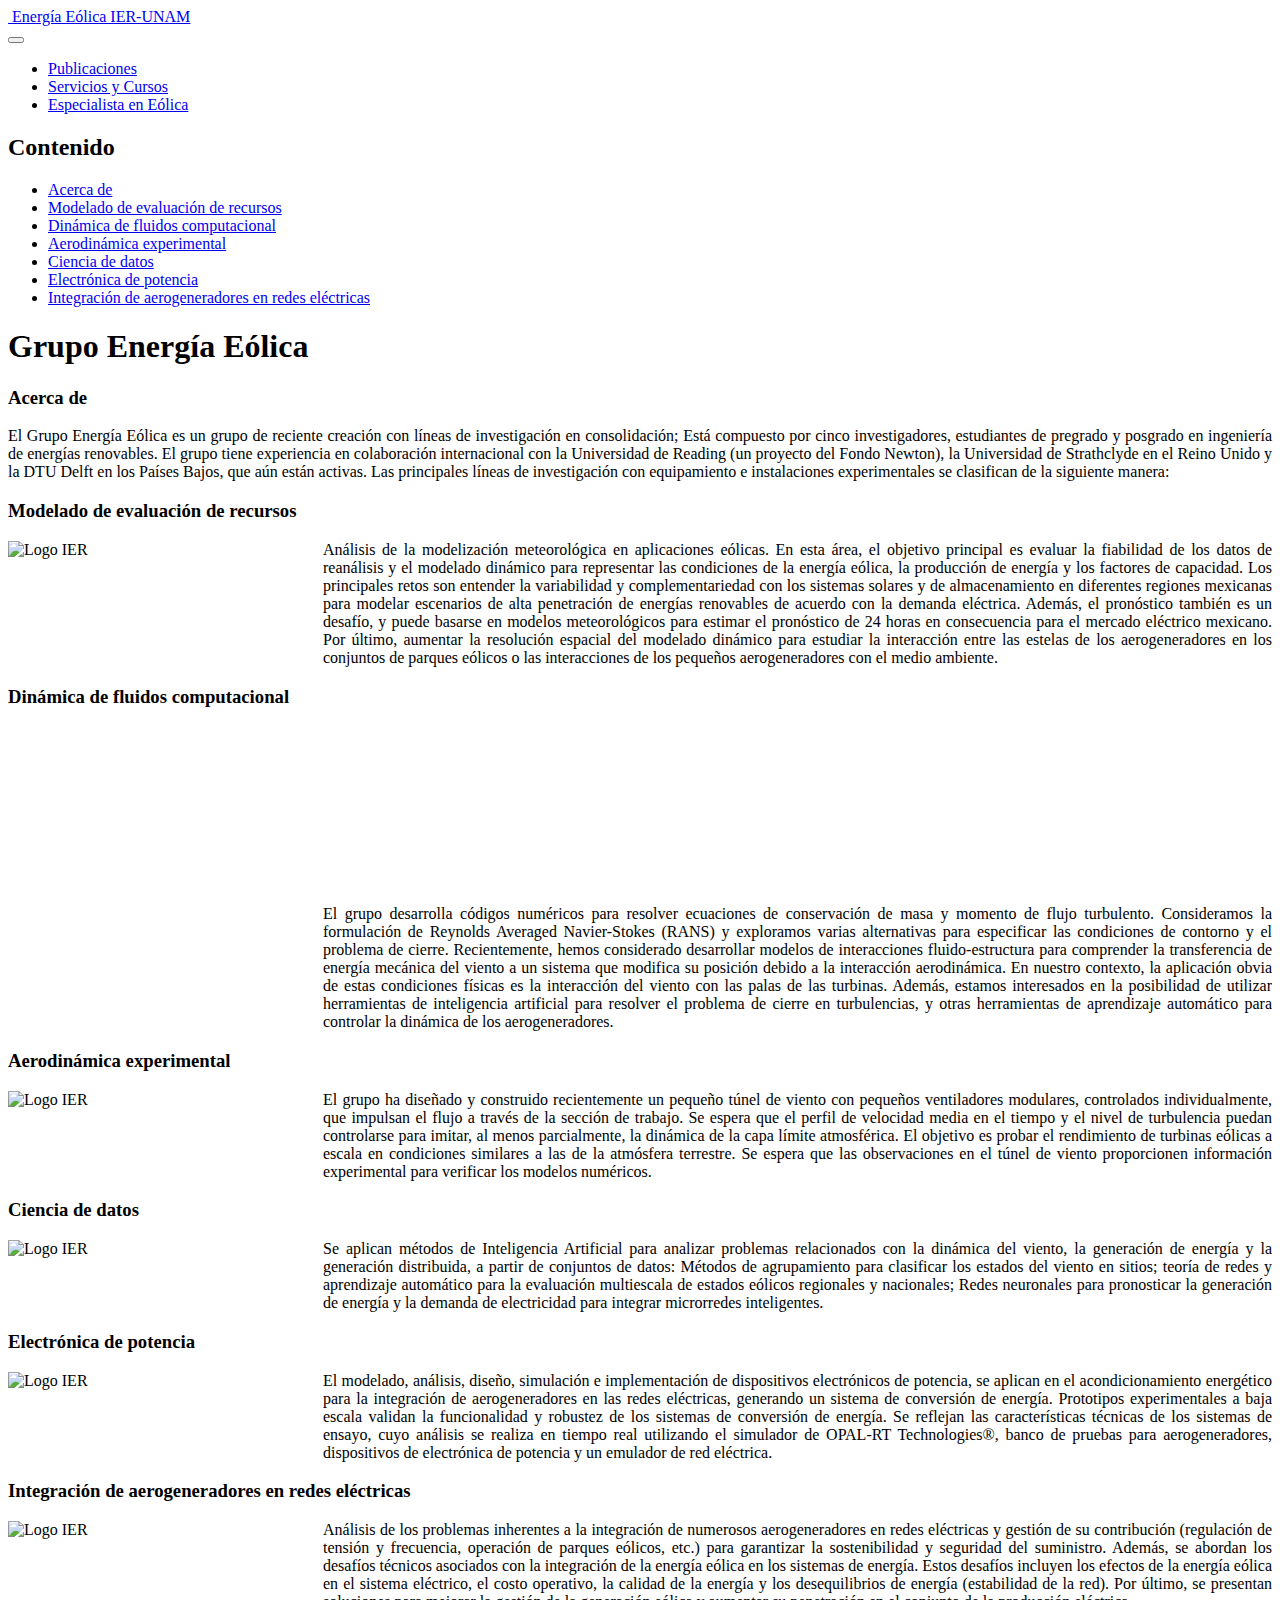
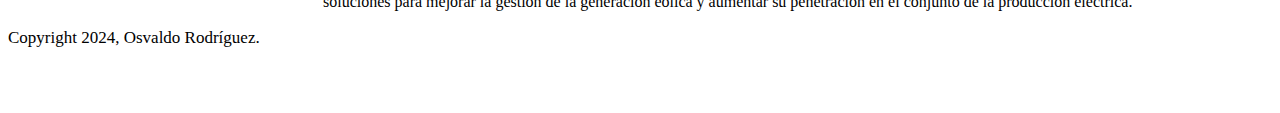
==== docs/index.html @ b710e531 "update" ====
<!DOCTYPE html>
<html xmlns="http://www.w3.org/1999/xhtml" lang="en" xml:lang="en"><head>

<meta charset="utf-8">
<meta name="generator" content="quarto-1.5.57">

<meta name="viewport" content="width=device-width, initial-scale=1.0, user-scalable=yes">


<title>Grupo Energía Eólica – Energía Eólica IER-UNAM</title>
<style>
code{white-space: pre-wrap;}
span.smallcaps{font-variant: small-caps;}
div.columns{display: flex; gap: min(4vw, 1.5em);}
div.column{flex: auto; overflow-x: auto;}
div.hanging-indent{margin-left: 1.5em; text-indent: -1.5em;}
ul.task-list{list-style: none;}
ul.task-list li input[type="checkbox"] {
  width: 0.8em;
  margin: 0 0.8em 0.2em -1em; /* quarto-specific, see https://github.com/quarto-dev/quarto-cli/issues/4556 */ 
  vertical-align: middle;
}
</style>


<script src="site_libs/quarto-nav/quarto-nav.js"></script>
<script src="site_libs/quarto-nav/headroom.min.js"></script>
<script src="site_libs/clipboard/clipboard.min.js"></script>
<script src="site_libs/quarto-search/autocomplete.umd.js"></script>
<script src="site_libs/quarto-search/fuse.min.js"></script>
<script src="site_libs/quarto-search/quarto-search.js"></script>
<meta name="quarto:offset" content="./">
<script src="site_libs/quarto-html/quarto.js"></script>
<script src="site_libs/quarto-html/popper.min.js"></script>
<script src="site_libs/quarto-html/tippy.umd.min.js"></script>
<script src="site_libs/quarto-html/anchor.min.js"></script>
<link href="site_libs/quarto-html/tippy.css" rel="stylesheet">
<link href="site_libs/quarto-html/quarto-syntax-highlighting.css" rel="stylesheet" class="quarto-color-scheme" id="quarto-text-highlighting-styles">
<link href="site_libs/quarto-html/quarto-syntax-highlighting-dark.css" rel="prefetch" class="quarto-color-scheme quarto-color-alternate" id="quarto-text-highlighting-styles">
<script src="site_libs/bootstrap/bootstrap.min.js"></script>
<link href="site_libs/bootstrap/bootstrap-icons.css" rel="stylesheet">
<link href="site_libs/bootstrap/bootstrap.min.css" rel="stylesheet" class="quarto-color-scheme" id="quarto-bootstrap" data-mode="light">
<link href="site_libs/bootstrap/bootstrap-dark.min.css" rel="prefetch" class="quarto-color-scheme quarto-color-alternate" id="quarto-bootstrap" data-mode="dark">
<script id="quarto-search-options" type="application/json">{
  "location": "navbar",
  "copy-button": false,
  "collapse-after": 3,
  "panel-placement": "end",
  "type": "overlay",
  "limit": 50,
  "keyboard-shortcut": [
    "f",
    "/",
    "s"
  ],
  "show-item-context": false,
  "language": {
    "search-no-results-text": "No results",
    "search-matching-documents-text": "matching documents",
    "search-copy-link-title": "Copy link to search",
    "search-hide-matches-text": "Hide additional matches",
    "search-more-match-text": "more match in this document",
    "search-more-matches-text": "more matches in this document",
    "search-clear-button-title": "Clear",
    "search-text-placeholder": "",
    "search-detached-cancel-button-title": "Cancel",
    "search-submit-button-title": "Submit",
    "search-label": "Search"
  }
}</script>


<link rel="stylesheet" href="styles.css">
</head>

<body class="nav-fixed">

<div id="quarto-search-results"></div>
  <header id="quarto-header" class="headroom fixed-top">
    <nav class="navbar navbar-expand-lg " data-bs-theme="dark">
      <div class="navbar-container container-fluid">
      <div class="navbar-brand-container mx-auto">
    <a href="./index.html" class="navbar-brand navbar-brand-logo">
    <img src="././imgs/IERBlanco.png" alt="" class="navbar-logo">
    </a>
    <a class="navbar-brand" href="./index.html">
    <span class="navbar-title">Energía Eólica IER-UNAM</span>
    </a>
  </div>
            <div id="quarto-search" class="" title="Search"></div>
          <button class="navbar-toggler" type="button" data-bs-toggle="collapse" data-bs-target="#navbarCollapse" aria-controls="navbarCollapse" role="menu" aria-expanded="false" aria-label="Toggle navigation" onclick="if (window.quartoToggleHeadroom) { window.quartoToggleHeadroom(); }">
  <span class="navbar-toggler-icon"></span>
</button>
          <div class="collapse navbar-collapse" id="navbarCollapse">
            <ul class="navbar-nav navbar-nav-scroll me-auto">
  <li class="nav-item">
    <a class="nav-link" href="./research.html"> 
<span class="menu-text">Publicaciones</span></a>
  </li>  
  <li class="nav-item">
    <a class="nav-link" href="./services.html"> 
<span class="menu-text">Servicios y Cursos</span></a>
  </li>  
  <li class="nav-item">
    <a class="nav-link" href="./study.html"> 
<span class="menu-text">Especialista en Eólica</span></a>
  </li>  
</ul>
          </div> <!-- /navcollapse -->
            <div class="quarto-navbar-tools">
  <a href="" class="quarto-color-scheme-toggle quarto-navigation-tool  px-1" onclick="window.quartoToggleColorScheme(); return false;" title="Toggle dark mode"><i class="bi"></i></a>
</div>
      </div> <!-- /container-fluid -->
    </nav>
</header>
<!-- content -->
<div id="quarto-content" class="quarto-container page-columns page-rows-contents page-layout-full page-navbar">
<!-- sidebar -->
<!-- margin-sidebar -->
    <div id="quarto-margin-sidebar" class="sidebar margin-sidebar">
        <nav id="TOC" role="doc-toc" class="toc-active">
    <h2 id="toc-title">Contenido</h2>
   
  <ul>
  <li><a href="#acerca-de" id="toc-acerca-de" class="nav-link active" data-scroll-target="#acerca-de">Acerca de</a></li>
  <li><a href="#modelado-de-evaluación-de-recursos" id="toc-modelado-de-evaluación-de-recursos" class="nav-link" data-scroll-target="#modelado-de-evaluación-de-recursos">Modelado de evaluación de recursos</a></li>
  <li><a href="#dinámica-de-fluidos-computacional" id="toc-dinámica-de-fluidos-computacional" class="nav-link" data-scroll-target="#dinámica-de-fluidos-computacional">Dinámica de fluidos computacional</a></li>
  <li><a href="#aerodinámica-experimental" id="toc-aerodinámica-experimental" class="nav-link" data-scroll-target="#aerodinámica-experimental">Aerodinámica experimental</a></li>
  <li><a href="#ciencia-de-datos" id="toc-ciencia-de-datos" class="nav-link" data-scroll-target="#ciencia-de-datos">Ciencia de datos</a></li>
  <li><a href="#electrónica-de-potencia" id="toc-electrónica-de-potencia" class="nav-link" data-scroll-target="#electrónica-de-potencia">Electrónica de potencia</a></li>
  <li><a href="#integración-de-aerogeneradores-en-redes-eléctricas" id="toc-integración-de-aerogeneradores-en-redes-eléctricas" class="nav-link" data-scroll-target="#integración-de-aerogeneradores-en-redes-eléctricas">Integración de aerogeneradores en redes eléctricas</a></li>
  </ul>
</nav>
    </div>
<!-- main -->
<main class="content column-page-left" id="quarto-document-content">

<header id="title-block-header" class="quarto-title-block default">
<div class="quarto-title">
<h1 class="title">Grupo Energía Eólica</h1>
</div>



<div class="quarto-title-meta column-page-left">

    
  
    
  </div>
  


</header>


<style>
/* Aplica alineación justificada al texto */
p, h1, h2, h3, h4, h5, h6 {
  text-align: justify;
}
</style>
<h3 id="acerca-de" class="anchored">Acerca de</h3>
<p>El Grupo Energía Eólica es un grupo de reciente creación con líneas de investigación en consolidación; Está compuesto por cinco investigadores, estudiantes de pregrado y posgrado en ingeniería de energías renovables. El grupo tiene experiencia en colaboración internacional con la Universidad de Reading (un proyecto del Fondo Newton), la Universidad de Strathclyde en el Reino Unido y la DTU Delft en los Países Bajos, que aún están activas. Las principales líneas de investigación con equipamiento e instalaciones experimentales se clasifican de la siguiente manera:</p>
<h3 id="modelado-de-evaluación-de-recursos" class="anchored">Modelado de evaluación de recursos</h3>
<div class="clearfix">
<img src="./imgs/resources.gif" alt="Logo IER" class="img-left">
<div class="text-container">
Análisis de la modelización meteorológica en aplicaciones eólicas. En esta área, el objetivo principal es evaluar la fiabilidad de los datos de reanálisis y el modelado dinámico para representar las condiciones de la energía eólica, la producción de energía y los factores de capacidad. Los principales retos son entender la variabilidad y complementariedad con los sistemas solares y de almacenamiento en diferentes regiones mexicanas para modelar escenarios de alta penetración de energías renovables de acuerdo con la demanda eléctrica. Además, el pronóstico también es un desafío, y puede basarse en modelos meteorológicos para estimar el pronóstico de 24 horas en consecuencia para el mercado eléctrico mexicano. Por último, aumentar la resolución espacial del modelado dinámico para estudiar la interacción entre las estelas de los aerogeneradores en los conjuntos de parques eólicos o las interacciones de los pequeños aerogeneradores con el medio ambiente.
</div>
</div>
<h3 id="dinámica-de-fluidos-computacional" class="anchored">Dinámica de fluidos computacional</h3>
<div class="clearfix">
<iframe width="300" height="175" src="https://www.youtube.com/embed/C7knZK5cumY" title="Eje Vertical" frameborder="0" allow="accelerometer; autoplay; clipboard-write; encrypted-media; gyroscope; picture-in-picture; web-share" referrerpolicy="strict-origin-when-cross-origin" allowfullscreen=""></iframe>
<div class="text-container">
El grupo desarrolla códigos numéricos para resolver ecuaciones de conservación de masa y momento de flujo turbulento. Consideramos la formulación de Reynolds Averaged Navier-Stokes (RANS) y exploramos varias alternativas para especificar las condiciones de contorno y el problema de cierre. Recientemente, hemos considerado desarrollar modelos de interacciones fluido-estructura para comprender la transferencia de energía mecánica del viento a un sistema que modifica su posición debido a la interacción aerodinámica. En nuestro contexto, la aplicación obvia de estas condiciones físicas es la interacción del viento con las palas de las turbinas. Además, estamos interesados en la posibilidad de utilizar herramientas de inteligencia artificial para resolver el problema de cierre en turbulencias, y otras herramientas de aprendizaje automático para controlar la dinámica de los aerogeneradores.
</div>
</div>
<h3 id="aerodinámica-experimental" class="anchored">Aerodinámica experimental</h3>
<div class="clearfix">
<img src="./imgs/expAerody.jpg" alt="Logo IER" class="img-left">
<div class="text-container">
El grupo ha diseñado y construido recientemente un pequeño túnel de viento con pequeños ventiladores modulares, controlados individualmente, que impulsan el flujo a través de la sección de trabajo. Se espera que el perfil de velocidad media en el tiempo y el nivel de turbulencia puedan controlarse para imitar, al menos parcialmente, la dinámica de la capa límite atmosférica. El objetivo es probar el rendimiento de turbinas eólicas a escala en condiciones similares a las de la atmósfera terrestre. Se espera que las observaciones en el túnel de viento proporcionen información experimental para verificar los modelos numéricos.
</div>
</div>
<h3 id="ciencia-de-datos" class="anchored">Ciencia de datos</h3>
<div class="clearfix">
<img src="./imgs/dataScience.png" alt="Logo IER" class="img-left">
<div class="text-container">
Se aplican métodos de Inteligencia Artificial para analizar problemas relacionados con la dinámica del viento, la generación de energía y la generación distribuida, a partir de conjuntos de datos: Métodos de agrupamiento para clasificar los estados del viento en sitios; teoría de redes y aprendizaje automático para la evaluación multiescala de estados eólicos regionales y nacionales; Redes neuronales para pronosticar la generación de energía y la demanda de electricidad para integrar microrredes inteligentes.
</div>
</div>
<h3 id="electrónica-de-potencia" class="anchored">Electrónica de potencia</h3>
<div class="clearfix">
<img src="./imgs/powElec.jpg" alt="Logo IER" class="img-left">
<div class="text-container">
El modelado, análisis, diseño, simulación e implementación de dispositivos electrónicos de potencia, se aplican en el acondicionamiento energético para la integración de aerogeneradores en las redes eléctricas, generando un sistema de conversión de energía. Prototipos experimentales a baja escala validan la funcionalidad y robustez de los sistemas de conversión de energía. Se reflejan las características técnicas de los sistemas de ensayo, cuyo análisis se realiza en tiempo real utilizando el simulador de OPAL-RT Technologies®, banco de pruebas para aerogeneradores, dispositivos de electrónica de potencia y un emulador de red eléctrica.
</div>
</div>
<h3 id="integración-de-aerogeneradores-en-redes-eléctricas" class="anchored">Integración de aerogeneradores en redes eléctricas</h3>
<div class="clearfix">
<img src="./imgs/windTurb.png" alt="Logo IER" class="img-left">
<div class="text-container">
Análisis de los problemas inherentes a la integración de numerosos aerogeneradores en redes eléctricas y gestión de su contribución (regulación de tensión y frecuencia, operación de parques eólicos, etc.) para garantizar la sostenibilidad y seguridad del suministro. Además, se abordan los desafíos técnicos asociados con la integración de la energía eólica en los sistemas de energía. Estos desafíos incluyen los efectos de la energía eólica en el sistema eléctrico, el costo operativo, la calidad de la energía y los desequilibrios de energía (estabilidad de la red). Por último, se presentan soluciones para mejorar la gestión de la generación eólica y aumentar su penetración en el conjunto de la producción eléctrica.
</div>
</div>



</main> <!-- /main -->
<script id="quarto-html-after-body" type="application/javascript">
window.document.addEventListener("DOMContentLoaded", function (event) {
  const toggleBodyColorMode = (bsSheetEl) => {
    const mode = bsSheetEl.getAttribute("data-mode");
    const bodyEl = window.document.querySelector("body");
    if (mode === "dark") {
      bodyEl.classList.add("quarto-dark");
      bodyEl.classList.remove("quarto-light");
    } else {
      bodyEl.classList.add("quarto-light");
      bodyEl.classList.remove("quarto-dark");
    }
  }
  const toggleBodyColorPrimary = () => {
    const bsSheetEl = window.document.querySelector("link#quarto-bootstrap");
    if (bsSheetEl) {
      toggleBodyColorMode(bsSheetEl);
    }
  }
  toggleBodyColorPrimary();  
  const disableStylesheet = (stylesheets) => {
    for (let i=0; i < stylesheets.length; i++) {
      const stylesheet = stylesheets[i];
      stylesheet.rel = 'prefetch';
    }
  }
  const enableStylesheet = (stylesheets) => {
    for (let i=0; i < stylesheets.length; i++) {
      const stylesheet = stylesheets[i];
      stylesheet.rel = 'stylesheet';
    }
  }
  const manageTransitions = (selector, allowTransitions) => {
    const els = window.document.querySelectorAll(selector);
    for (let i=0; i < els.length; i++) {
      const el = els[i];
      if (allowTransitions) {
        el.classList.remove('notransition');
      } else {
        el.classList.add('notransition');
      }
    }
  }
  const toggleGiscusIfUsed = (isAlternate, darkModeDefault) => {
    const baseTheme = document.querySelector('#giscus-base-theme')?.value ?? 'light';
    const alternateTheme = document.querySelector('#giscus-alt-theme')?.value ?? 'dark';
    let newTheme = '';
    if(darkModeDefault) {
      newTheme = isAlternate ? baseTheme : alternateTheme;
    } else {
      newTheme = isAlternate ? alternateTheme : baseTheme;
    }
    const changeGiscusTheme = () => {
      // From: https://github.com/giscus/giscus/issues/336
      const sendMessage = (message) => {
        const iframe = document.querySelector('iframe.giscus-frame');
        if (!iframe) return;
        iframe.contentWindow.postMessage({ giscus: message }, 'https://giscus.app');
      }
      sendMessage({
        setConfig: {
          theme: newTheme
        }
      });
    }
    const isGiscussLoaded = window.document.querySelector('iframe.giscus-frame') !== null;
    if (isGiscussLoaded) {
      changeGiscusTheme();
    }
  }
  const toggleColorMode = (alternate) => {
    // Switch the stylesheets
    const alternateStylesheets = window.document.querySelectorAll('link.quarto-color-scheme.quarto-color-alternate');
    manageTransitions('#quarto-margin-sidebar .nav-link', false);
    if (alternate) {
      enableStylesheet(alternateStylesheets);
      for (const sheetNode of alternateStylesheets) {
        if (sheetNode.id === "quarto-bootstrap") {
          toggleBodyColorMode(sheetNode);
        }
      }
    } else {
      disableStylesheet(alternateStylesheets);
      toggleBodyColorPrimary();
    }
    manageTransitions('#quarto-margin-sidebar .nav-link', true);
    // Switch the toggles
    const toggles = window.document.querySelectorAll('.quarto-color-scheme-toggle');
    for (let i=0; i < toggles.length; i++) {
      const toggle = toggles[i];
      if (toggle) {
        if (alternate) {
          toggle.classList.add("alternate");     
        } else {
          toggle.classList.remove("alternate");
        }
      }
    }
    // Hack to workaround the fact that safari doesn't
    // properly recolor the scrollbar when toggling (#1455)
    if (navigator.userAgent.indexOf('Safari') > 0 && navigator.userAgent.indexOf('Chrome') == -1) {
      manageTransitions("body", false);
      window.scrollTo(0, 1);
      setTimeout(() => {
        window.scrollTo(0, 0);
        manageTransitions("body", true);
      }, 40);  
    }
  }
  const isFileUrl = () => { 
    return window.location.protocol === 'file:';
  }
  const hasAlternateSentinel = () => {  
    let styleSentinel = getColorSchemeSentinel();
    if (styleSentinel !== null) {
      return styleSentinel === "alternate";
    } else {
      return false;
    }
  }
  const setStyleSentinel = (alternate) => {
    const value = alternate ? "alternate" : "default";
    if (!isFileUrl()) {
      window.localStorage.setItem("quarto-color-scheme", value);
    } else {
      localAlternateSentinel = value;
    }
  }
  const getColorSchemeSentinel = () => {
    if (!isFileUrl()) {
      const storageValue = window.localStorage.getItem("quarto-color-scheme");
      return storageValue != null ? storageValue : localAlternateSentinel;
    } else {
      return localAlternateSentinel;
    }
  }
  const darkModeDefault = false;
  let localAlternateSentinel = darkModeDefault ? 'alternate' : 'default';
  // Dark / light mode switch
  window.quartoToggleColorScheme = () => {
    // Read the current dark / light value 
    let toAlternate = !hasAlternateSentinel();
    toggleColorMode(toAlternate);
    setStyleSentinel(toAlternate);
    toggleGiscusIfUsed(toAlternate, darkModeDefault);
  };
  // Ensure there is a toggle, if there isn't float one in the top right
  if (window.document.querySelector('.quarto-color-scheme-toggle') === null) {
    const a = window.document.createElement('a');
    a.classList.add('top-right');
    a.classList.add('quarto-color-scheme-toggle');
    a.href = "";
    a.onclick = function() { try { window.quartoToggleColorScheme(); } catch {} return false; };
    const i = window.document.createElement("i");
    i.classList.add('bi');
    a.appendChild(i);
    window.document.body.appendChild(a);
  }
  // Switch to dark mode if need be
  if (hasAlternateSentinel()) {
    toggleColorMode(true);
  } else {
    toggleColorMode(false);
  }
  const icon = "";
  const anchorJS = new window.AnchorJS();
  anchorJS.options = {
    placement: 'right',
    icon: icon
  };
  anchorJS.add('.anchored');
  const isCodeAnnotation = (el) => {
    for (const clz of el.classList) {
      if (clz.startsWith('code-annotation-')) {                     
        return true;
      }
    }
    return false;
  }
  const onCopySuccess = function(e) {
    // button target
    const button = e.trigger;
    // don't keep focus
    button.blur();
    // flash "checked"
    button.classList.add('code-copy-button-checked');
    var currentTitle = button.getAttribute("title");
    button.setAttribute("title", "Copied!");
    let tooltip;
    if (window.bootstrap) {
      button.setAttribute("data-bs-toggle", "tooltip");
      button.setAttribute("data-bs-placement", "left");
      button.setAttribute("data-bs-title", "Copied!");
      tooltip = new bootstrap.Tooltip(button, 
        { trigger: "manual", 
          customClass: "code-copy-button-tooltip",
          offset: [0, -8]});
      tooltip.show();    
    }
    setTimeout(function() {
      if (tooltip) {
        tooltip.hide();
        button.removeAttribute("data-bs-title");
        button.removeAttribute("data-bs-toggle");
        button.removeAttribute("data-bs-placement");
      }
      button.setAttribute("title", currentTitle);
      button.classList.remove('code-copy-button-checked');
    }, 1000);
    // clear code selection
    e.clearSelection();
  }
  const getTextToCopy = function(trigger) {
      const codeEl = trigger.previousElementSibling.cloneNode(true);
      for (const childEl of codeEl.children) {
        if (isCodeAnnotation(childEl)) {
          childEl.remove();
        }
      }
      return codeEl.innerText;
  }
  const clipboard = new window.ClipboardJS('.code-copy-button:not([data-in-quarto-modal])', {
    text: getTextToCopy
  });
  clipboard.on('success', onCopySuccess);
  if (window.document.getElementById('quarto-embedded-source-code-modal')) {
    // For code content inside modals, clipBoardJS needs to be initialized with a container option
    // TODO: Check when it could be a function (https://github.com/zenorocha/clipboard.js/issues/860)
    const clipboardModal = new window.ClipboardJS('.code-copy-button[data-in-quarto-modal]', {
      text: getTextToCopy,
      container: window.document.getElementById('quarto-embedded-source-code-modal')
    });
    clipboardModal.on('success', onCopySuccess);
  }
    var localhostRegex = new RegExp(/^(?:http|https):\/\/localhost\:?[0-9]*\//);
    var mailtoRegex = new RegExp(/^mailto:/);
      var filterRegex = new RegExp('/' + window.location.host + '/');
    var isInternal = (href) => {
        return filterRegex.test(href) || localhostRegex.test(href) || mailtoRegex.test(href);
    }
    // Inspect non-navigation links and adorn them if external
 	var links = window.document.querySelectorAll('a[href]:not(.nav-link):not(.navbar-brand):not(.toc-action):not(.sidebar-link):not(.sidebar-item-toggle):not(.pagination-link):not(.no-external):not([aria-hidden]):not(.dropdown-item):not(.quarto-navigation-tool):not(.about-link)');
    for (var i=0; i<links.length; i++) {
      const link = links[i];
      if (!isInternal(link.href)) {
        // undo the damage that might have been done by quarto-nav.js in the case of
        // links that we want to consider external
        if (link.dataset.originalHref !== undefined) {
          link.href = link.dataset.originalHref;
        }
      }
    }
  function tippyHover(el, contentFn, onTriggerFn, onUntriggerFn) {
    const config = {
      allowHTML: true,
      maxWidth: 500,
      delay: 100,
      arrow: false,
      appendTo: function(el) {
          return el.parentElement;
      },
      interactive: true,
      interactiveBorder: 10,
      theme: 'quarto',
      placement: 'bottom-start',
    };
    if (contentFn) {
      config.content = contentFn;
    }
    if (onTriggerFn) {
      config.onTrigger = onTriggerFn;
    }
    if (onUntriggerFn) {
      config.onUntrigger = onUntriggerFn;
    }
    window.tippy(el, config); 
  }
  const noterefs = window.document.querySelectorAll('a[role="doc-noteref"]');
  for (var i=0; i<noterefs.length; i++) {
    const ref = noterefs[i];
    tippyHover(ref, function() {
      // use id or data attribute instead here
      let href = ref.getAttribute('data-footnote-href') || ref.getAttribute('href');
      try { href = new URL(href).hash; } catch {}
      const id = href.replace(/^#\/?/, "");
      const note = window.document.getElementById(id);
      if (note) {
        return note.innerHTML;
      } else {
        return "";
      }
    });
  }
  const xrefs = window.document.querySelectorAll('a.quarto-xref');
  const processXRef = (id, note) => {
    // Strip column container classes
    const stripColumnClz = (el) => {
      el.classList.remove("page-full", "page-columns");
      if (el.children) {
        for (const child of el.children) {
          stripColumnClz(child);
        }
      }
    }
    stripColumnClz(note)
    if (id === null || id.startsWith('sec-')) {
      // Special case sections, only their first couple elements
      const container = document.createElement("div");
      if (note.children && note.children.length > 2) {
        container.appendChild(note.children[0].cloneNode(true));
        for (let i = 1; i < note.children.length; i++) {
          const child = note.children[i];
          if (child.tagName === "P" && child.innerText === "") {
            continue;
          } else {
            container.appendChild(child.cloneNode(true));
            break;
          }
        }
        if (window.Quarto?.typesetMath) {
          window.Quarto.typesetMath(container);
        }
        return container.innerHTML
      } else {
        if (window.Quarto?.typesetMath) {
          window.Quarto.typesetMath(note);
        }
        return note.innerHTML;
      }
    } else {
      // Remove any anchor links if they are present
      const anchorLink = note.querySelector('a.anchorjs-link');
      if (anchorLink) {
        anchorLink.remove();
      }
      if (window.Quarto?.typesetMath) {
        window.Quarto.typesetMath(note);
      }
      // TODO in 1.5, we should make sure this works without a callout special case
      if (note.classList.contains("callout")) {
        return note.outerHTML;
      } else {
        return note.innerHTML;
      }
    }
  }
  for (var i=0; i<xrefs.length; i++) {
    const xref = xrefs[i];
    tippyHover(xref, undefined, function(instance) {
      instance.disable();
      let url = xref.getAttribute('href');
      let hash = undefined; 
      if (url.startsWith('#')) {
        hash = url;
      } else {
        try { hash = new URL(url).hash; } catch {}
      }
      if (hash) {
        const id = hash.replace(/^#\/?/, "");
        const note = window.document.getElementById(id);
        if (note !== null) {
          try {
            const html = processXRef(id, note.cloneNode(true));
            instance.setContent(html);
          } finally {
            instance.enable();
            instance.show();
          }
        } else {
          // See if we can fetch this
          fetch(url.split('#')[0])
          .then(res => res.text())
          .then(html => {
            const parser = new DOMParser();
            const htmlDoc = parser.parseFromString(html, "text/html");
            const note = htmlDoc.getElementById(id);
            if (note !== null) {
              const html = processXRef(id, note);
              instance.setContent(html);
            } 
          }).finally(() => {
            instance.enable();
            instance.show();
          });
        }
      } else {
        // See if we can fetch a full url (with no hash to target)
        // This is a special case and we should probably do some content thinning / targeting
        fetch(url)
        .then(res => res.text())
        .then(html => {
          const parser = new DOMParser();
          const htmlDoc = parser.parseFromString(html, "text/html");
          const note = htmlDoc.querySelector('main.content');
          if (note !== null) {
            // This should only happen for chapter cross references
            // (since there is no id in the URL)
            // remove the first header
            if (note.children.length > 0 && note.children[0].tagName === "HEADER") {
              note.children[0].remove();
            }
            const html = processXRef(null, note);
            instance.setContent(html);
          } 
        }).finally(() => {
          instance.enable();
          instance.show();
        });
      }
    }, function(instance) {
    });
  }
      let selectedAnnoteEl;
      const selectorForAnnotation = ( cell, annotation) => {
        let cellAttr = 'data-code-cell="' + cell + '"';
        let lineAttr = 'data-code-annotation="' +  annotation + '"';
        const selector = 'span[' + cellAttr + '][' + lineAttr + ']';
        return selector;
      }
      const selectCodeLines = (annoteEl) => {
        const doc = window.document;
        const targetCell = annoteEl.getAttribute("data-target-cell");
        const targetAnnotation = annoteEl.getAttribute("data-target-annotation");
        const annoteSpan = window.document.querySelector(selectorForAnnotation(targetCell, targetAnnotation));
        const lines = annoteSpan.getAttribute("data-code-lines").split(",");
        const lineIds = lines.map((line) => {
          return targetCell + "-" + line;
        })
        let top = null;
        let height = null;
        let parent = null;
        if (lineIds.length > 0) {
            //compute the position of the single el (top and bottom and make a div)
            const el = window.document.getElementById(lineIds[0]);
            top = el.offsetTop;
            height = el.offsetHeight;
            parent = el.parentElement.parentElement;
          if (lineIds.length > 1) {
            const lastEl = window.document.getElementById(lineIds[lineIds.length - 1]);
            const bottom = lastEl.offsetTop + lastEl.offsetHeight;
            height = bottom - top;
          }
          if (top !== null && height !== null && parent !== null) {
            // cook up a div (if necessary) and position it 
            let div = window.document.getElementById("code-annotation-line-highlight");
            if (div === null) {
              div = window.document.createElement("div");
              div.setAttribute("id", "code-annotation-line-highlight");
              div.style.position = 'absolute';
              parent.appendChild(div);
            }
            div.style.top = top - 2 + "px";
            div.style.height = height + 4 + "px";
            div.style.left = 0;
            let gutterDiv = window.document.getElementById("code-annotation-line-highlight-gutter");
            if (gutterDiv === null) {
              gutterDiv = window.document.createElement("div");
              gutterDiv.setAttribute("id", "code-annotation-line-highlight-gutter");
              gutterDiv.style.position = 'absolute';
              const codeCell = window.document.getElementById(targetCell);
              const gutter = codeCell.querySelector('.code-annotation-gutter');
              gutter.appendChild(gutterDiv);
            }
            gutterDiv.style.top = top - 2 + "px";
            gutterDiv.style.height = height + 4 + "px";
          }
          selectedAnnoteEl = annoteEl;
        }
      };
      const unselectCodeLines = () => {
        const elementsIds = ["code-annotation-line-highlight", "code-annotation-line-highlight-gutter"];
        elementsIds.forEach((elId) => {
          const div = window.document.getElementById(elId);
          if (div) {
            div.remove();
          }
        });
        selectedAnnoteEl = undefined;
      };
        // Handle positioning of the toggle
    window.addEventListener(
      "resize",
      throttle(() => {
        elRect = undefined;
        if (selectedAnnoteEl) {
          selectCodeLines(selectedAnnoteEl);
        }
      }, 10)
    );
    function throttle(fn, ms) {
    let throttle = false;
    let timer;
      return (...args) => {
        if(!throttle) { // first call gets through
            fn.apply(this, args);
            throttle = true;
        } else { // all the others get throttled
            if(timer) clearTimeout(timer); // cancel #2
            timer = setTimeout(() => {
              fn.apply(this, args);
              timer = throttle = false;
            }, ms);
        }
      };
    }
      // Attach click handler to the DT
      const annoteDls = window.document.querySelectorAll('dt[data-target-cell]');
      for (const annoteDlNode of annoteDls) {
        annoteDlNode.addEventListener('click', (event) => {
          const clickedEl = event.target;
          if (clickedEl !== selectedAnnoteEl) {
            unselectCodeLines();
            const activeEl = window.document.querySelector('dt[data-target-cell].code-annotation-active');
            if (activeEl) {
              activeEl.classList.remove('code-annotation-active');
            }
            selectCodeLines(clickedEl);
            clickedEl.classList.add('code-annotation-active');
          } else {
            // Unselect the line
            unselectCodeLines();
            clickedEl.classList.remove('code-annotation-active');
          }
        });
      }
  const findCites = (el) => {
    const parentEl = el.parentElement;
    if (parentEl) {
      const cites = parentEl.dataset.cites;
      if (cites) {
        return {
          el,
          cites: cites.split(' ')
        };
      } else {
        return findCites(el.parentElement)
      }
    } else {
      return undefined;
    }
  };
  var bibliorefs = window.document.querySelectorAll('a[role="doc-biblioref"]');
  for (var i=0; i<bibliorefs.length; i++) {
    const ref = bibliorefs[i];
    const citeInfo = findCites(ref);
    if (citeInfo) {
      tippyHover(citeInfo.el, function() {
        var popup = window.document.createElement('div');
        citeInfo.cites.forEach(function(cite) {
          var citeDiv = window.document.createElement('div');
          citeDiv.classList.add('hanging-indent');
          citeDiv.classList.add('csl-entry');
          var biblioDiv = window.document.getElementById('ref-' + cite);
          if (biblioDiv) {
            citeDiv.innerHTML = biblioDiv.innerHTML;
          }
          popup.appendChild(citeDiv);
        });
        return popup.innerHTML;
      });
    }
  }
});
</script>
</div> <!-- /content -->
<footer class="footer">
  <div class="nav-footer">
    <div class="nav-footer-left">
<p>Copyright 2024, Osvaldo Rodríguez.</p>
</div>   
    <div class="nav-footer-center">
      &nbsp;
    </div>
    <div class="nav-footer-right">
      &nbsp;
    </div>
  </div>
</footer>




</body></html>
---- docs/styles.css ----
/* css styles */

/* Contenedores generales */
.clearfix::after {
  content: "";
  display: block;
  clear: both;
}

/* Contenedor para el texto */
.text-container {
  margin-left: 315px; /* Ajusta el margen según el ancho de la imagen o vídeo */
  width: calc(100% - 315px); /* Ajusta el ancho según el margen */
  overflow: hidden; /* Agrega este estilo para que el texto no se desborde */
  text-align: justify; /* Agrega este estilo para justificar el texto */
}

/* Contenedor para la imagen */
.img-left {
  float: left;
  margin-right: 15px;
  width: 300px; /* Ajusta el ancho según lo necesites */
  height: auto;
}

.image-container {
  text-align: center; /* Center the image and footer */
}

.centered-image {
  display: block; /* Make the image a block element */
  margin: 0 auto; /* Center the image horizontally */
  width: 50%; /* Adjust the width as needed */
  height: auto;
}

/* Estilo para el pie de página */
.footer {
  font-size: 17px; /* Adjust the font size as needed */
  margin-top: 12px; /* Add some space between the image and footer */
  text-align: center; /* Center the footer text */
}
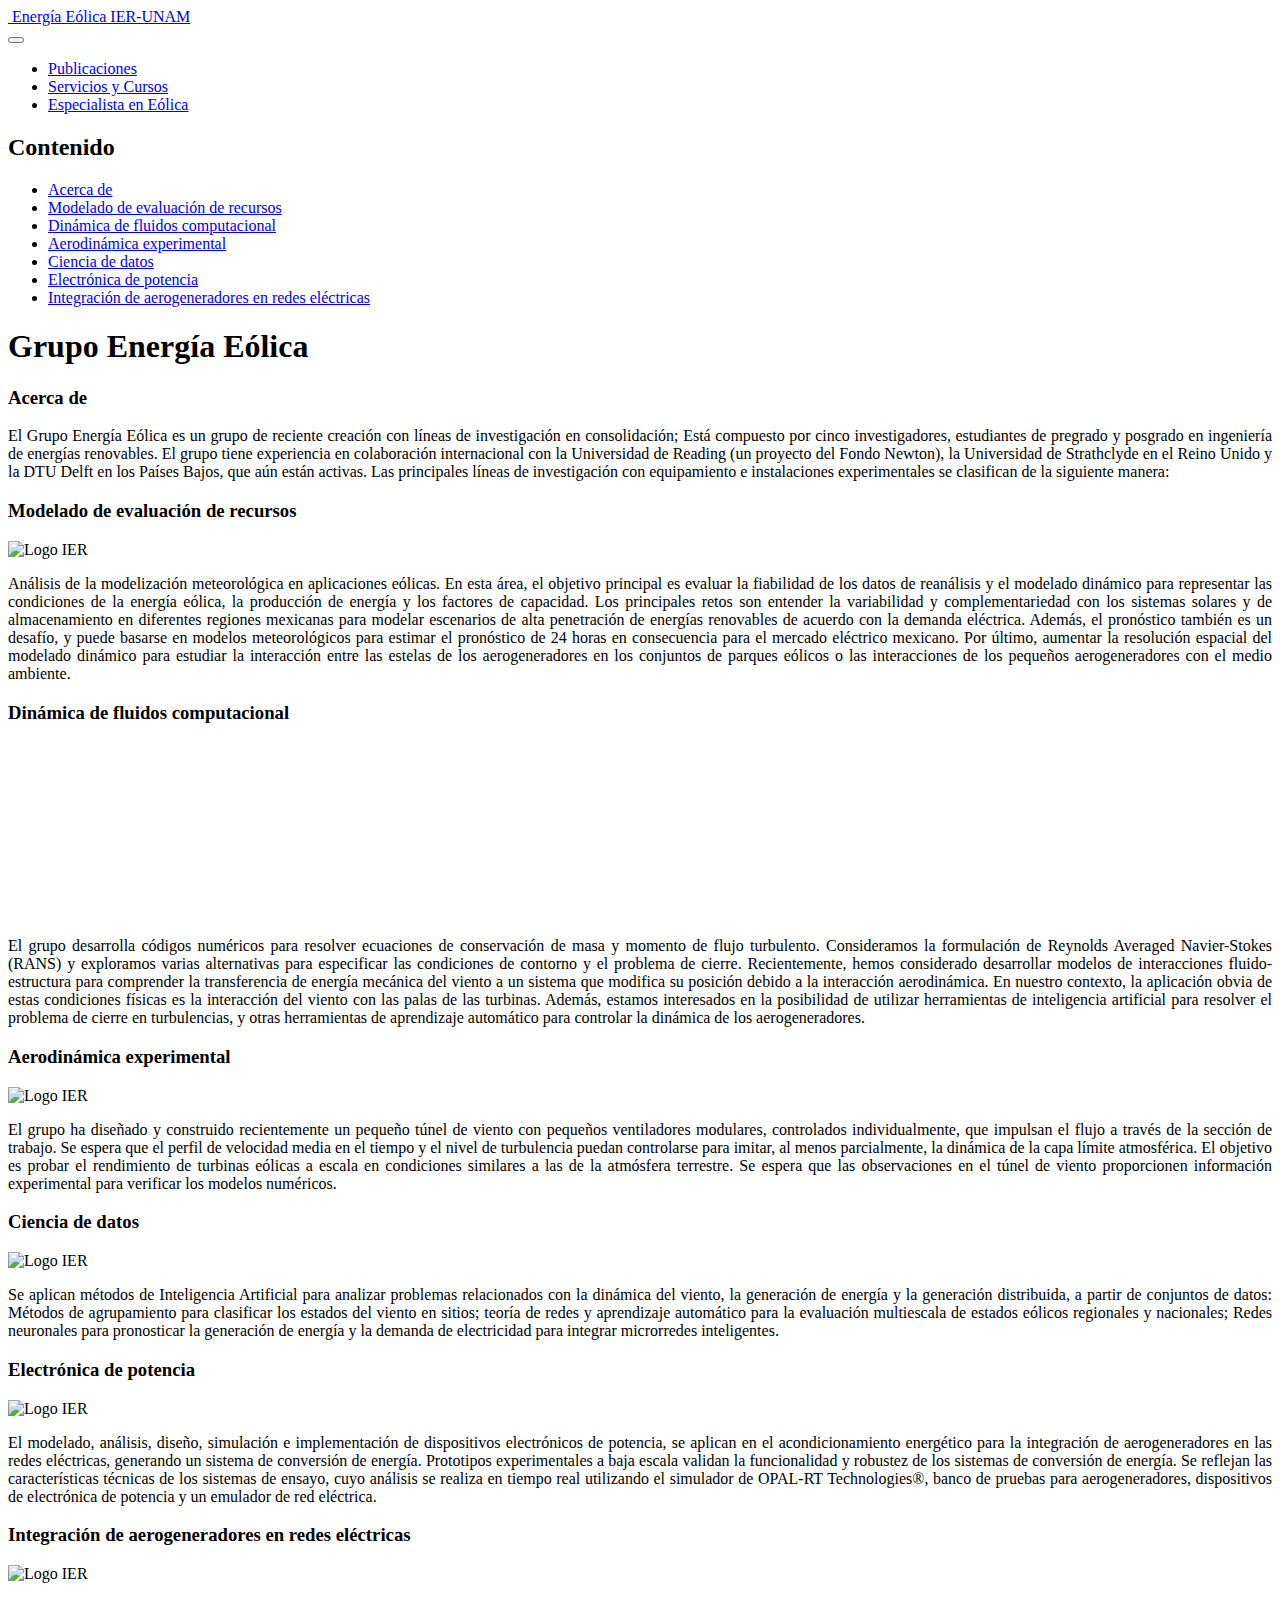
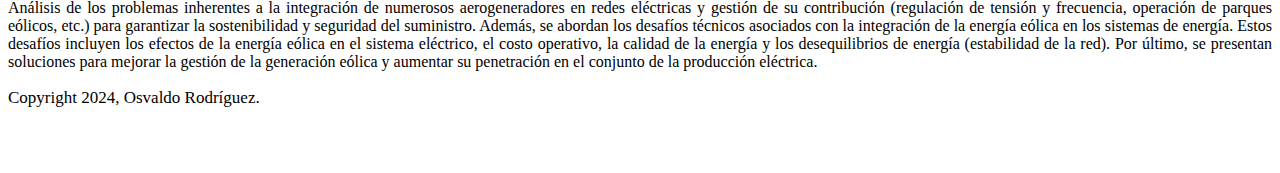
==== commit f3abce6d: "re-designed" ====
--- a/docs/index.html
+++ b/docs/index.html
@@ -163,47 +163,24 @@
 <h3 id="acerca-de" class="anchored">Acerca de</h3>
 <p>El Grupo Energía Eólica es un grupo de reciente creación con líneas de investigación en consolidación; Está compuesto por cinco investigadores, estudiantes de pregrado y posgrado en ingeniería de energías renovables. El grupo tiene experiencia en colaboración internacional con la Universidad de Reading (un proyecto del Fondo Newton), la Universidad de Strathclyde en el Reino Unido y la DTU Delft en los Países Bajos, que aún están activas. Las principales líneas de investigación con equipamiento e instalaciones experimentales se clasifican de la siguiente manera:</p>
 <h3 id="modelado-de-evaluación-de-recursos" class="anchored">Modelado de evaluación de recursos</h3>
-<div class="clearfix">
-<img src="./imgs/resources.gif" alt="Logo IER" class="img-left">
-<div class="text-container">
-Análisis de la modelización meteorológica en aplicaciones eólicas. En esta área, el objetivo principal es evaluar la fiabilidad de los datos de reanálisis y el modelado dinámico para representar las condiciones de la energía eólica, la producción de energía y los factores de capacidad. Los principales retos son entender la variabilidad y complementariedad con los sistemas solares y de almacenamiento en diferentes regiones mexicanas para modelar escenarios de alta penetración de energías renovables de acuerdo con la demanda eléctrica. Además, el pronóstico también es un desafío, y puede basarse en modelos meteorológicos para estimar el pronóstico de 24 horas en consecuencia para el mercado eléctrico mexicano. Por último, aumentar la resolución espacial del modelado dinámico para estudiar la interacción entre las estelas de los aerogeneradores en los conjuntos de parques eólicos o las interacciones de los pequeños aerogeneradores con el medio ambiente.
-</div>
-</div>
+<p><img src="./imgs/resources.gif" alt="Logo IER"></p>
+<p>Análisis de la modelización meteorológica en aplicaciones eólicas. En esta área, el objetivo principal es evaluar la fiabilidad de los datos de reanálisis y el modelado dinámico para representar las condiciones de la energía eólica, la producción de energía y los factores de capacidad. Los principales retos son entender la variabilidad y complementariedad con los sistemas solares y de almacenamiento en diferentes regiones mexicanas para modelar escenarios de alta penetración de energías renovables de acuerdo con la demanda eléctrica. Además, el pronóstico también es un desafío, y puede basarse en modelos meteorológicos para estimar el pronóstico de 24 horas en consecuencia para el mercado eléctrico mexicano. Por último, aumentar la resolución espacial del modelado dinámico para estudiar la interacción entre las estelas de los aerogeneradores en los conjuntos de parques eólicos o las interacciones de los pequeños aerogeneradores con el medio ambiente.</p>
 <h3 id="dinámica-de-fluidos-computacional" class="anchored">Dinámica de fluidos computacional</h3>
-<div class="clearfix">
-<iframe width="300" height="175" src="https://www.youtube.com/embed/C7knZK5cumY" title="Eje Vertical" frameborder="0" allow="accelerometer; autoplay; clipboard-write; encrypted-media; gyroscope; picture-in-picture; web-share" referrerpolicy="strict-origin-when-cross-origin" allowfullscreen=""></iframe>
-<div class="text-container">
-El grupo desarrolla códigos numéricos para resolver ecuaciones de conservación de masa y momento de flujo turbulento. Consideramos la formulación de Reynolds Averaged Navier-Stokes (RANS) y exploramos varias alternativas para especificar las condiciones de contorno y el problema de cierre. Recientemente, hemos considerado desarrollar modelos de interacciones fluido-estructura para comprender la transferencia de energía mecánica del viento a un sistema que modifica su posición debido a la interacción aerodinámica. En nuestro contexto, la aplicación obvia de estas condiciones físicas es la interacción del viento con las palas de las turbinas. Además, estamos interesados en la posibilidad de utilizar herramientas de inteligencia artificial para resolver el problema de cierre en turbulencias, y otras herramientas de aprendizaje automático para controlar la dinámica de los aerogeneradores.
-</div>
-</div>
+<iframe width="300" height="175" src="https://www.youtube.com/embed/C7knZK5cumY" title="Eje Vertical" frameborder="0" allow="accelerometer; autoplay; clipboard-write; encrypted-media; gyroscope; picture-in-picture; web-share" referrerpolicy="strict-origin-when-cross-origin" allowfullscreen="">
+</iframe>
+<p>El grupo desarrolla códigos numéricos para resolver ecuaciones de conservación de masa y momento de flujo turbulento. Consideramos la formulación de Reynolds Averaged Navier-Stokes (RANS) y exploramos varias alternativas para especificar las condiciones de contorno y el problema de cierre. Recientemente, hemos considerado desarrollar modelos de interacciones fluido-estructura para comprender la transferencia de energía mecánica del viento a un sistema que modifica su posición debido a la interacción aerodinámica. En nuestro contexto, la aplicación obvia de estas condiciones físicas es la interacción del viento con las palas de las turbinas. Además, estamos interesados en la posibilidad de utilizar herramientas de inteligencia artificial para resolver el problema de cierre en turbulencias, y otras herramientas de aprendizaje automático para controlar la dinámica de los aerogeneradores.</p>
 <h3 id="aerodinámica-experimental" class="anchored">Aerodinámica experimental</h3>
-<div class="clearfix">
-<img src="./imgs/expAerody.jpg" alt="Logo IER" class="img-left">
-<div class="text-container">
-El grupo ha diseñado y construido recientemente un pequeño túnel de viento con pequeños ventiladores modulares, controlados individualmente, que impulsan el flujo a través de la sección de trabajo. Se espera que el perfil de velocidad media en el tiempo y el nivel de turbulencia puedan controlarse para imitar, al menos parcialmente, la dinámica de la capa límite atmosférica. El objetivo es probar el rendimiento de turbinas eólicas a escala en condiciones similares a las de la atmósfera terrestre. Se espera que las observaciones en el túnel de viento proporcionen información experimental para verificar los modelos numéricos.
-</div>
-</div>
+<p><img src="./imgs/expAerody.jpg" alt="Logo IER"></p>
+<p>El grupo ha diseñado y construido recientemente un pequeño túnel de viento con pequeños ventiladores modulares, controlados individualmente, que impulsan el flujo a través de la sección de trabajo. Se espera que el perfil de velocidad media en el tiempo y el nivel de turbulencia puedan controlarse para imitar, al menos parcialmente, la dinámica de la capa límite atmosférica. El objetivo es probar el rendimiento de turbinas eólicas a escala en condiciones similares a las de la atmósfera terrestre. Se espera que las observaciones en el túnel de viento proporcionen información experimental para verificar los modelos numéricos.</p>
 <h3 id="ciencia-de-datos" class="anchored">Ciencia de datos</h3>
-<div class="clearfix">
-<img src="./imgs/dataScience.png" alt="Logo IER" class="img-left">
-<div class="text-container">
-Se aplican métodos de Inteligencia Artificial para analizar problemas relacionados con la dinámica del viento, la generación de energía y la generación distribuida, a partir de conjuntos de datos: Métodos de agrupamiento para clasificar los estados del viento en sitios; teoría de redes y aprendizaje automático para la evaluación multiescala de estados eólicos regionales y nacionales; Redes neuronales para pronosticar la generación de energía y la demanda de electricidad para integrar microrredes inteligentes.
-</div>
-</div>
+<p><img src="./imgs/dataScience.png" alt="Logo IER"></p>
+<p>Se aplican métodos de Inteligencia Artificial para analizar problemas relacionados con la dinámica del viento, la generación de energía y la generación distribuida, a partir de conjuntos de datos: Métodos de agrupamiento para clasificar los estados del viento en sitios; teoría de redes y aprendizaje automático para la evaluación multiescala de estados eólicos regionales y nacionales; Redes neuronales para pronosticar la generación de energía y la demanda de electricidad para integrar microrredes inteligentes.</p>
 <h3 id="electrónica-de-potencia" class="anchored">Electrónica de potencia</h3>
-<div class="clearfix">
-<img src="./imgs/powElec.jpg" alt="Logo IER" class="img-left">
-<div class="text-container">
-El modelado, análisis, diseño, simulación e implementación de dispositivos electrónicos de potencia, se aplican en el acondicionamiento energético para la integración de aerogeneradores en las redes eléctricas, generando un sistema de conversión de energía. Prototipos experimentales a baja escala validan la funcionalidad y robustez de los sistemas de conversión de energía. Se reflejan las características técnicas de los sistemas de ensayo, cuyo análisis se realiza en tiempo real utilizando el simulador de OPAL-RT Technologies®, banco de pruebas para aerogeneradores, dispositivos de electrónica de potencia y un emulador de red eléctrica.
-</div>
-</div>
+<p><img src="./imgs/powElec.jpg" alt="Logo IER"></p>
+<p>El modelado, análisis, diseño, simulación e implementación de dispositivos electrónicos de potencia, se aplican en el acondicionamiento energético para la integración de aerogeneradores en las redes eléctricas, generando un sistema de conversión de energía. Prototipos experimentales a baja escala validan la funcionalidad y robustez de los sistemas de conversión de energía. Se reflejan las características técnicas de los sistemas de ensayo, cuyo análisis se realiza en tiempo real utilizando el simulador de OPAL-RT Technologies®, banco de pruebas para aerogeneradores, dispositivos de electrónica de potencia y un emulador de red eléctrica.</p>
 <h3 id="integración-de-aerogeneradores-en-redes-eléctricas" class="anchored">Integración de aerogeneradores en redes eléctricas</h3>
-<div class="clearfix">
-<img src="./imgs/windTurb.png" alt="Logo IER" class="img-left">
-<div class="text-container">
-Análisis de los problemas inherentes a la integración de numerosos aerogeneradores en redes eléctricas y gestión de su contribución (regulación de tensión y frecuencia, operación de parques eólicos, etc.) para garantizar la sostenibilidad y seguridad del suministro. Además, se abordan los desafíos técnicos asociados con la integración de la energía eólica en los sistemas de energía. Estos desafíos incluyen los efectos de la energía eólica en el sistema eléctrico, el costo operativo, la calidad de la energía y los desequilibrios de energía (estabilidad de la red). Por último, se presentan soluciones para mejorar la gestión de la generación eólica y aumentar su penetración en el conjunto de la producción eléctrica.
-</div>
-</div>
+<p><img src="./imgs/windTurb.png" alt="Logo IER"></p>
+<p>Análisis de los problemas inherentes a la integración de numerosos aerogeneradores en redes eléctricas y gestión de su contribución (regulación de tensión y frecuencia, operación de parques eólicos, etc.) para garantizar la sostenibilidad y seguridad del suministro. Además, se abordan los desafíos técnicos asociados con la integración de la energía eólica en los sistemas de energía. Estos desafíos incluyen los efectos de la energía eólica en el sistema eléctrico, el costo operativo, la calidad de la energía y los desequilibrios de energía (estabilidad de la red). Por último, se presentan soluciones para mejorar la gestión de la generación eólica y aumentar su penetración en el conjunto de la producción eléctrica.</p>
 
 
 
--- a/docs/styles.css
+++ b/docs/styles.css
@@ -1,40 +1,6 @@
 /* css styles */
 
-/* Contenedores generales */
-.clearfix::after {
-  content: "";
-  display: block;
-  clear: both;
-}
-
-/* Contenedor para el texto */
-.text-container {
-  margin-left: 315px; /* Ajusta el margen según el ancho de la imagen o vídeo */
-  width: calc(100% - 315px); /* Ajusta el ancho según el margen */
-  overflow: hidden; /* Agrega este estilo para que el texto no se desborde */
-  text-align: justify; /* Agrega este estilo para justificar el texto */
-}
-
-/* Contenedor para la imagen */
-.img-left {
-  float: left;
-  margin-right: 15px;
-  width: 300px; /* Ajusta el ancho según lo necesites */
-  height: auto;
-}
-
-.image-container {
-  text-align: center; /* Center the image and footer */
-}
-
-.centered-image {
-  display: block; /* Make the image a block element */
-  margin: 0 auto; /* Center the image horizontally */
-  width: 50%; /* Adjust the width as needed */
-  height: auto;
-}
-
-/* Estilo para el pie de página */
+/* Estilo para el pie de figura*/
 .footer {
   font-size: 17px; /* Adjust the font size as needed */
   margin-top: 12px; /* Add some space between the image and footer */
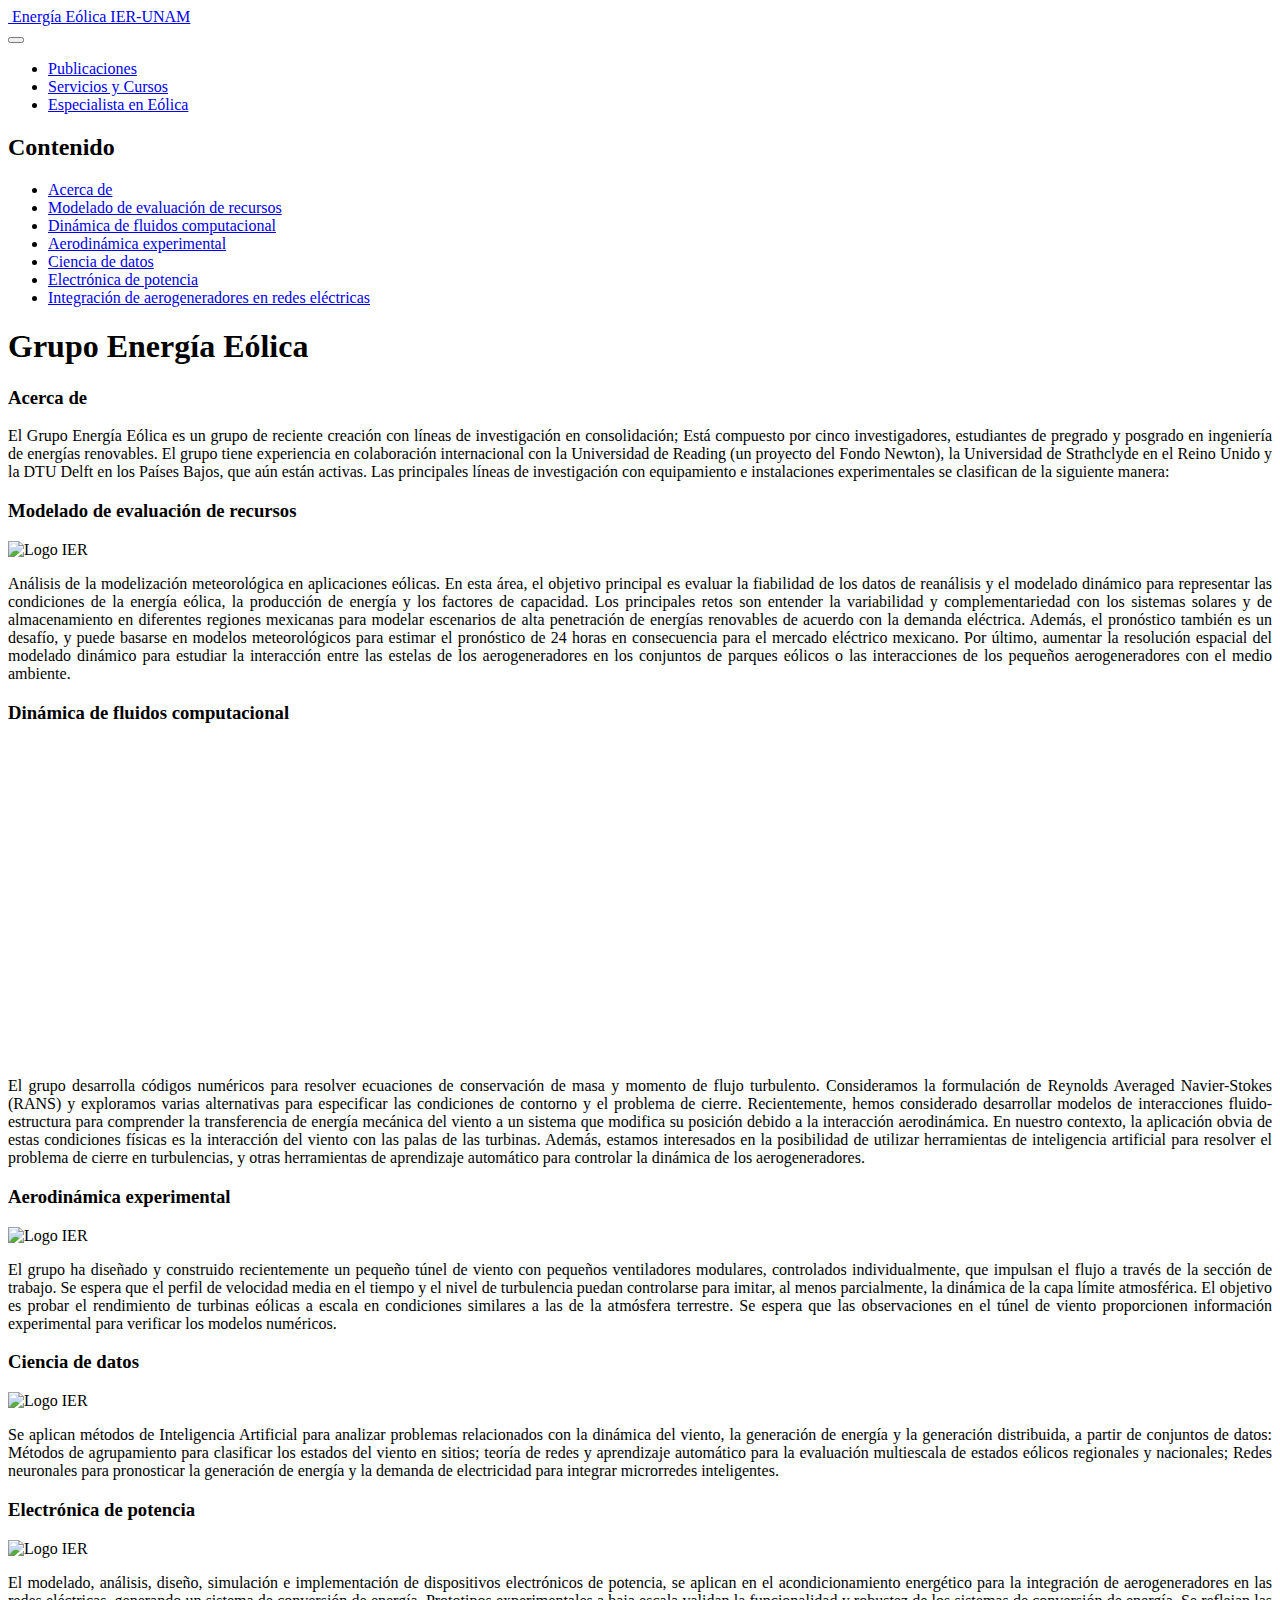
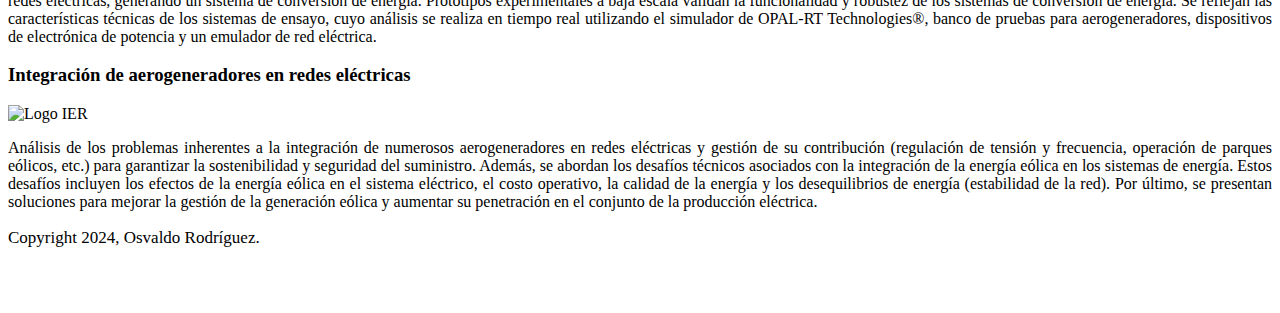
==== commit f6085f0c: "update" ====
--- a/docs/index.html
+++ b/docs/index.html
@@ -166,7 +166,7 @@
 <p><img src="./imgs/resources.gif" alt="Logo IER"></p>
 <p>Análisis de la modelización meteorológica en aplicaciones eólicas. En esta área, el objetivo principal es evaluar la fiabilidad de los datos de reanálisis y el modelado dinámico para representar las condiciones de la energía eólica, la producción de energía y los factores de capacidad. Los principales retos son entender la variabilidad y complementariedad con los sistemas solares y de almacenamiento en diferentes regiones mexicanas para modelar escenarios de alta penetración de energías renovables de acuerdo con la demanda eléctrica. Además, el pronóstico también es un desafío, y puede basarse en modelos meteorológicos para estimar el pronóstico de 24 horas en consecuencia para el mercado eléctrico mexicano. Por último, aumentar la resolución espacial del modelado dinámico para estudiar la interacción entre las estelas de los aerogeneradores en los conjuntos de parques eólicos o las interacciones de los pequeños aerogeneradores con el medio ambiente.</p>
 <h3 id="dinámica-de-fluidos-computacional" class="anchored">Dinámica de fluidos computacional</h3>
-<iframe width="300" height="175" src="https://www.youtube.com/embed/C7knZK5cumY" title="Eje Vertical" frameborder="0" allow="accelerometer; autoplay; clipboard-write; encrypted-media; gyroscope; picture-in-picture; web-share" referrerpolicy="strict-origin-when-cross-origin" allowfullscreen="">
+<iframe width="560" height="315" src="https://www.youtube.com/embed/C7knZK5cumY" title="Eje Vertical" frameborder="0" allow="encrypted-media; picture-in-picture" allowfullscreen="">
 </iframe>
 <p>El grupo desarrolla códigos numéricos para resolver ecuaciones de conservación de masa y momento de flujo turbulento. Consideramos la formulación de Reynolds Averaged Navier-Stokes (RANS) y exploramos varias alternativas para especificar las condiciones de contorno y el problema de cierre. Recientemente, hemos considerado desarrollar modelos de interacciones fluido-estructura para comprender la transferencia de energía mecánica del viento a un sistema que modifica su posición debido a la interacción aerodinámica. En nuestro contexto, la aplicación obvia de estas condiciones físicas es la interacción del viento con las palas de las turbinas. Además, estamos interesados en la posibilidad de utilizar herramientas de inteligencia artificial para resolver el problema de cierre en turbulencias, y otras herramientas de aprendizaje automático para controlar la dinámica de los aerogeneradores.</p>
 <h3 id="aerodinámica-experimental" class="anchored">Aerodinámica experimental</h3>
--- a/docs/styles.css
+++ b/docs/styles.css
@@ -1,6 +1,6 @@
 /* css styles */
 
-/* Estilo para el pie de figura*/
+/* Clase para el pie de figura*/
 .footer {
   font-size: 17px; /* Adjust the font size as needed */
   margin-top: 12px; /* Add some space between the image and footer */
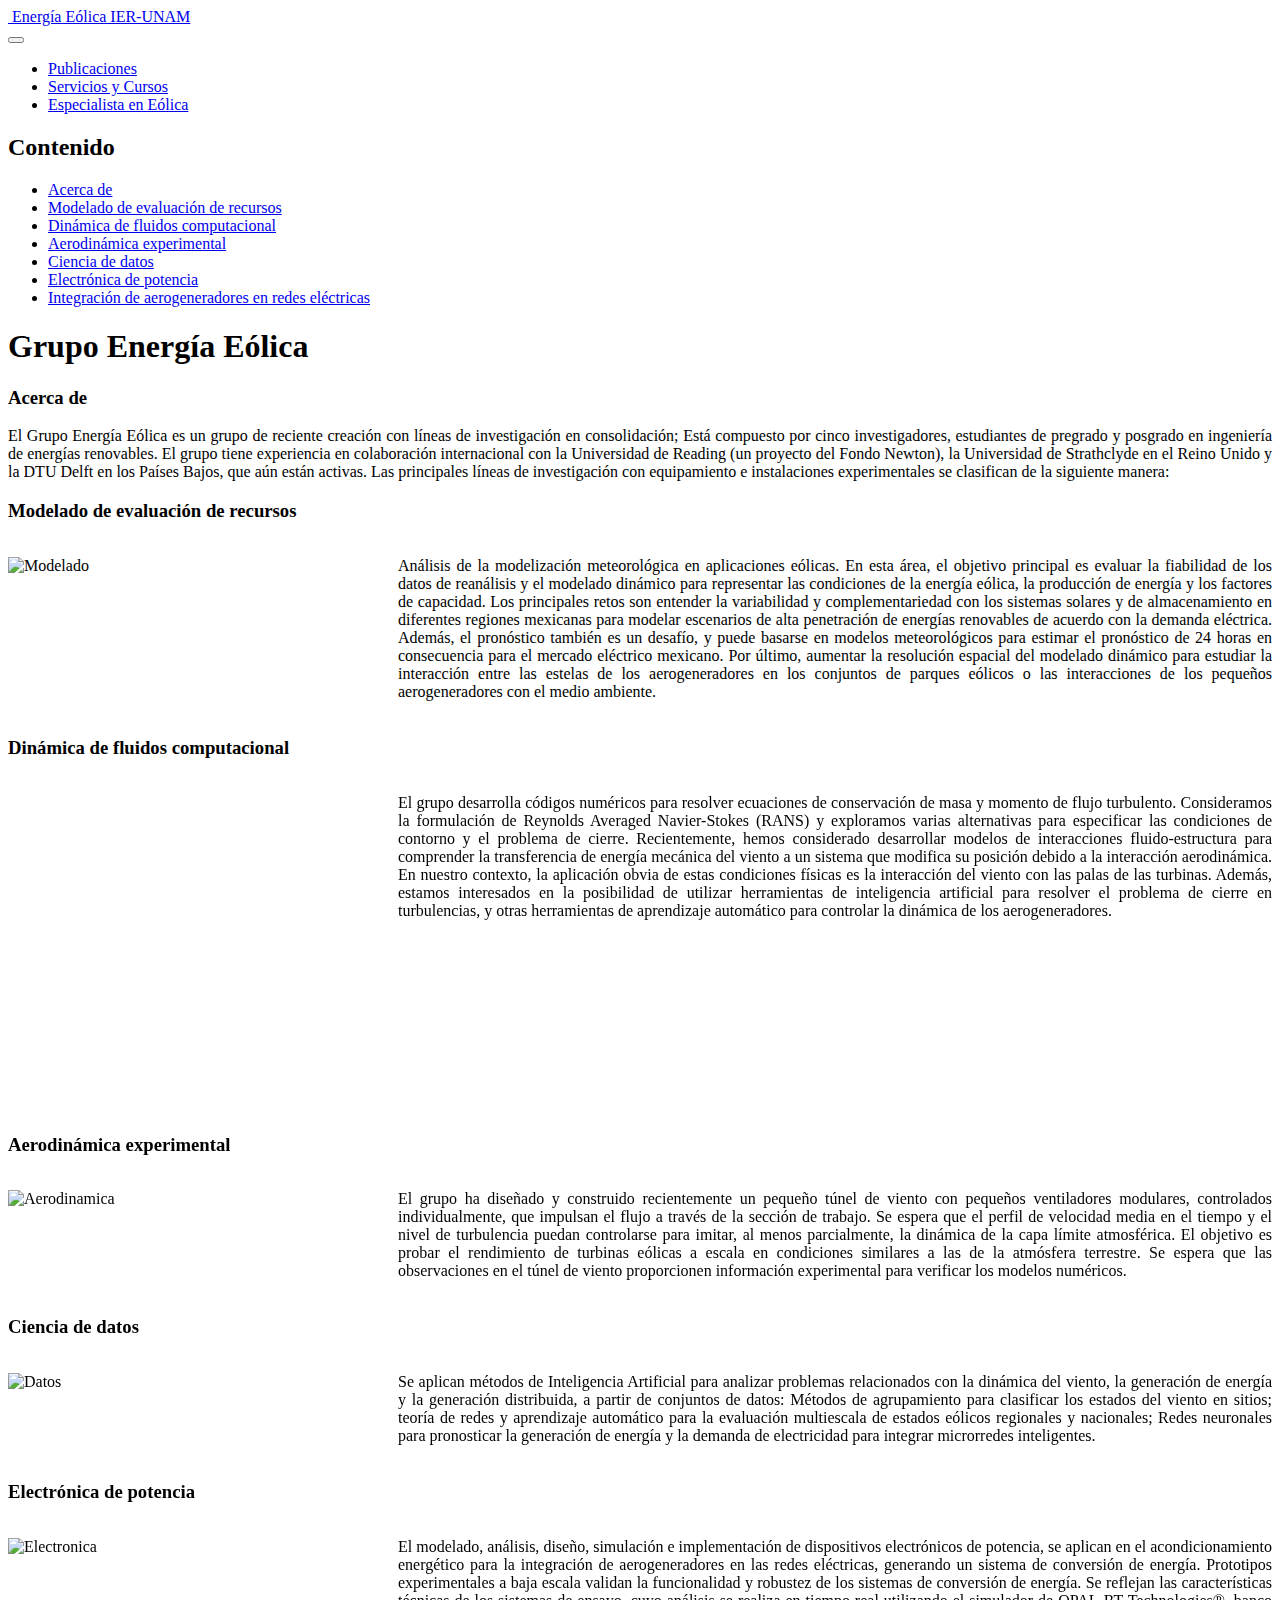
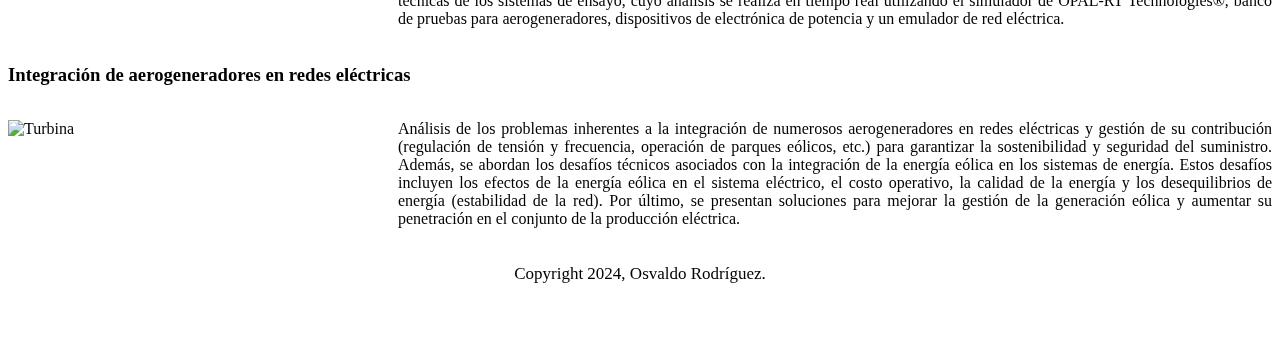
==== commit 2e0f925b: "Update" ====
--- a/docs/index.html
+++ b/docs/index.html
@@ -154,33 +154,78 @@
 </header>
 
 
-<style>
-/* Aplica alineación justificada al texto */
-p, h1, h2, h3, h4, h5, h6 {
-  text-align: justify;
-}
-</style>
 <h3 id="acerca-de" class="anchored">Acerca de</h3>
-<p>El Grupo Energía Eólica es un grupo de reciente creación con líneas de investigación en consolidación; Está compuesto por cinco investigadores, estudiantes de pregrado y posgrado en ingeniería de energías renovables. El grupo tiene experiencia en colaboración internacional con la Universidad de Reading (un proyecto del Fondo Newton), la Universidad de Strathclyde en el Reino Unido y la DTU Delft en los Países Bajos, que aún están activas. Las principales líneas de investigación con equipamiento e instalaciones experimentales se clasifican de la siguiente manera:</p>
+<div class="texto">
+<p>
+El Grupo Energía Eólica es un grupo de reciente creación con líneas de investigación en consolidación; Está compuesto por cinco investigadores, estudiantes de pregrado y posgrado en ingeniería de energías renovables. El grupo tiene experiencia en colaboración internacional con la Universidad de Reading (un proyecto del Fondo Newton), la Universidad de Strathclyde en el Reino Unido y la DTU Delft en los Países Bajos, que aún están activas. Las principales líneas de investigación con equipamiento e instalaciones experimentales se clasifican de la siguiente manera:
+</p>
+</div>
 <h3 id="modelado-de-evaluación-de-recursos" class="anchored">Modelado de evaluación de recursos</h3>
-<p><img src="./imgs/resources.gif" alt="Logo IER"></p>
-<p>Análisis de la modelización meteorológica en aplicaciones eólicas. En esta área, el objetivo principal es evaluar la fiabilidad de los datos de reanálisis y el modelado dinámico para representar las condiciones de la energía eólica, la producción de energía y los factores de capacidad. Los principales retos son entender la variabilidad y complementariedad con los sistemas solares y de almacenamiento en diferentes regiones mexicanas para modelar escenarios de alta penetración de energías renovables de acuerdo con la demanda eléctrica. Además, el pronóstico también es un desafío, y puede basarse en modelos meteorológicos para estimar el pronóstico de 24 horas en consecuencia para el mercado eléctrico mexicano. Por último, aumentar la resolución espacial del modelado dinámico para estudiar la interacción entre las estelas de los aerogeneradores en los conjuntos de parques eólicos o las interacciones de los pequeños aerogeneradores con el medio ambiente.</p>
+<div class="contenido">
+<div class="media">
+<p><img src="./imgs/resources.gif" alt="Modelado"></p>
+</div>
+<div class="texto">
+<p>
+Análisis de la modelización meteorológica en aplicaciones eólicas. En esta área, el objetivo principal es evaluar la fiabilidad de los datos de reanálisis y el modelado dinámico para representar las condiciones de la energía eólica, la producción de energía y los factores de capacidad. Los principales retos son entender la variabilidad y complementariedad con los sistemas solares y de almacenamiento en diferentes regiones mexicanas para modelar escenarios de alta penetración de energías renovables de acuerdo con la demanda eléctrica. Además, el pronóstico también es un desafío, y puede basarse en modelos meteorológicos para estimar el pronóstico de 24 horas en consecuencia para el mercado eléctrico mexicano. Por último, aumentar la resolución espacial del modelado dinámico para estudiar la interacción entre las estelas de los aerogeneradores en los conjuntos de parques eólicos o las interacciones de los pequeños aerogeneradores con el medio ambiente.
+</p>
+</div>
+</div>
 <h3 id="dinámica-de-fluidos-computacional" class="anchored">Dinámica de fluidos computacional</h3>
-<iframe width="560" height="315" src="https://www.youtube.com/embed/C7knZK5cumY" title="Eje Vertical" frameborder="0" allow="encrypted-media; picture-in-picture" allowfullscreen="">
-</iframe>
-<p>El grupo desarrolla códigos numéricos para resolver ecuaciones de conservación de masa y momento de flujo turbulento. Consideramos la formulación de Reynolds Averaged Navier-Stokes (RANS) y exploramos varias alternativas para especificar las condiciones de contorno y el problema de cierre. Recientemente, hemos considerado desarrollar modelos de interacciones fluido-estructura para comprender la transferencia de energía mecánica del viento a un sistema que modifica su posición debido a la interacción aerodinámica. En nuestro contexto, la aplicación obvia de estas condiciones físicas es la interacción del viento con las palas de las turbinas. Además, estamos interesados en la posibilidad de utilizar herramientas de inteligencia artificial para resolver el problema de cierre en turbulencias, y otras herramientas de aprendizaje automático para controlar la dinámica de los aerogeneradores.</p>
+<div class="contenido">
+<div class="media">
+<p><iframe width="560" height="315" src="https://www.youtube.com/embed/C7knZK5cumY" title="Eje Vertical" frameborder="0" allow="encrypted-media; picture-in-picture" allowfullscreen=""></iframe></p>
+</div>
+<div class="texto">
+<p>
+El grupo desarrolla códigos numéricos para resolver ecuaciones de conservación de masa y momento de flujo turbulento. Consideramos la formulación de Reynolds Averaged Navier-Stokes (RANS) y exploramos varias alternativas para especificar las condiciones de contorno y el problema de cierre. Recientemente, hemos considerado desarrollar modelos de interacciones fluido-estructura para comprender la transferencia de energía mecánica del viento a un sistema que modifica su posición debido a la interacción aerodinámica. En nuestro contexto, la aplicación obvia de estas condiciones físicas es la interacción del viento con las palas de las turbinas. Además, estamos interesados en la posibilidad de utilizar herramientas de inteligencia artificial para resolver el problema de cierre en turbulencias, y otras herramientas de aprendizaje automático para controlar la dinámica de los aerogeneradores.
+</p>
+</div>
+</div>
 <h3 id="aerodinámica-experimental" class="anchored">Aerodinámica experimental</h3>
-<p><img src="./imgs/expAerody.jpg" alt="Logo IER"></p>
-<p>El grupo ha diseñado y construido recientemente un pequeño túnel de viento con pequeños ventiladores modulares, controlados individualmente, que impulsan el flujo a través de la sección de trabajo. Se espera que el perfil de velocidad media en el tiempo y el nivel de turbulencia puedan controlarse para imitar, al menos parcialmente, la dinámica de la capa límite atmosférica. El objetivo es probar el rendimiento de turbinas eólicas a escala en condiciones similares a las de la atmósfera terrestre. Se espera que las observaciones en el túnel de viento proporcionen información experimental para verificar los modelos numéricos.</p>
+<div class="contenido">
+<div class="media">
+<p><img src="./imgs/expAerody.jpg" alt="Aerodinamica"></p>
+</div>
+<div class="texto">
+<p>
+El grupo ha diseñado y construido recientemente un pequeño túnel de viento con pequeños ventiladores modulares, controlados individualmente, que impulsan el flujo a través de la sección de trabajo. Se espera que el perfil de velocidad media en el tiempo y el nivel de turbulencia puedan controlarse para imitar, al menos parcialmente, la dinámica de la capa límite atmosférica. El objetivo es probar el rendimiento de turbinas eólicas a escala en condiciones similares a las de la atmósfera terrestre. Se espera que las observaciones en el túnel de viento proporcionen información experimental para verificar los modelos numéricos.
+</p>
+</div>
+</div>
 <h3 id="ciencia-de-datos" class="anchored">Ciencia de datos</h3>
-<p><img src="./imgs/dataScience.png" alt="Logo IER"></p>
-<p>Se aplican métodos de Inteligencia Artificial para analizar problemas relacionados con la dinámica del viento, la generación de energía y la generación distribuida, a partir de conjuntos de datos: Métodos de agrupamiento para clasificar los estados del viento en sitios; teoría de redes y aprendizaje automático para la evaluación multiescala de estados eólicos regionales y nacionales; Redes neuronales para pronosticar la generación de energía y la demanda de electricidad para integrar microrredes inteligentes.</p>
+<div class="contenido">
+<div class="media">
+<p><img src="./imgs/dataScience.png" alt="Datos"></p>
+</div>
+<div class="texto">
+<p>
+Se aplican métodos de Inteligencia Artificial para analizar problemas relacionados con la dinámica del viento, la generación de energía y la generación distribuida, a partir de conjuntos de datos: Métodos de agrupamiento para clasificar los estados del viento en sitios; teoría de redes y aprendizaje automático para la evaluación multiescala de estados eólicos regionales y nacionales; Redes neuronales para pronosticar la generación de energía y la demanda de electricidad para integrar microrredes inteligentes.
+</p>
+</div>
+</div>
 <h3 id="electrónica-de-potencia" class="anchored">Electrónica de potencia</h3>
-<p><img src="./imgs/powElec.jpg" alt="Logo IER"></p>
-<p>El modelado, análisis, diseño, simulación e implementación de dispositivos electrónicos de potencia, se aplican en el acondicionamiento energético para la integración de aerogeneradores en las redes eléctricas, generando un sistema de conversión de energía. Prototipos experimentales a baja escala validan la funcionalidad y robustez de los sistemas de conversión de energía. Se reflejan las características técnicas de los sistemas de ensayo, cuyo análisis se realiza en tiempo real utilizando el simulador de OPAL-RT Technologies®, banco de pruebas para aerogeneradores, dispositivos de electrónica de potencia y un emulador de red eléctrica.</p>
+<div class="contenido">
+<div class="media">
+<p><img src="./imgs/powElec.jpg" alt="Electronica"></p>
+</div>
+<div class="texto">
+<p>
+El modelado, análisis, diseño, simulación e implementación de dispositivos electrónicos de potencia, se aplican en el acondicionamiento energético para la integración de aerogeneradores en las redes eléctricas, generando un sistema de conversión de energía. Prototipos experimentales a baja escala validan la funcionalidad y robustez de los sistemas de conversión de energía. Se reflejan las características técnicas de los sistemas de ensayo, cuyo análisis se realiza en tiempo real utilizando el simulador de OPAL-RT Technologies®, banco de pruebas para aerogeneradores, dispositivos de electrónica de potencia y un emulador de red eléctrica.
+</p>
+</div>
+</div>
 <h3 id="integración-de-aerogeneradores-en-redes-eléctricas" class="anchored">Integración de aerogeneradores en redes eléctricas</h3>
-<p><img src="./imgs/windTurb.png" alt="Logo IER"></p>
-<p>Análisis de los problemas inherentes a la integración de numerosos aerogeneradores en redes eléctricas y gestión de su contribución (regulación de tensión y frecuencia, operación de parques eólicos, etc.) para garantizar la sostenibilidad y seguridad del suministro. Además, se abordan los desafíos técnicos asociados con la integración de la energía eólica en los sistemas de energía. Estos desafíos incluyen los efectos de la energía eólica en el sistema eléctrico, el costo operativo, la calidad de la energía y los desequilibrios de energía (estabilidad de la red). Por último, se presentan soluciones para mejorar la gestión de la generación eólica y aumentar su penetración en el conjunto de la producción eléctrica.</p>
+<div class="contenido">
+<div class="media">
+<p><img src="./imgs/windTurb.png" alt="Turbina"></p>
+</div>
+<div class="texto">
+<p>
+Análisis de los problemas inherentes a la integración de numerosos aerogeneradores en redes eléctricas y gestión de su contribución (regulación de tensión y frecuencia, operación de parques eólicos, etc.) para garantizar la sostenibilidad y seguridad del suministro. Además, se abordan los desafíos técnicos asociados con la integración de la energía eólica en los sistemas de energía. Estos desafíos incluyen los efectos de la energía eólica en el sistema eléctrico, el costo operativo, la calidad de la energía y los desequilibrios de energía (estabilidad de la red). Por último, se presentan soluciones para mejorar la gestión de la generación eólica y aumentar su penetración en el conjunto de la producción eléctrica.
+</p>
+</div>
+</div>
 
 
 
--- a/docs/styles.css
+++ b/docs/styles.css
@@ -1,4 +1,33 @@
 /* css styles */
+
+/* Estilos para la disposición del contenido */
+.contenido {
+  display: flex;
+  gap: 20px; 
+  margin-bottom: 20px; 
+}
+
+.texto {
+  flex: 1; 
+}
+
+/* Justificar texto dentro de .texto */
+.texto p {
+  text-align: justify;
+}
+
+.media {
+  width: 370px; 
+}
+
+.media img,
+.media iframe {
+  width: 100%; 
+}
+
+.media iframe {
+  height: 300px; 
+}
 
 /* Clase para el pie de figura*/
 .footer {
